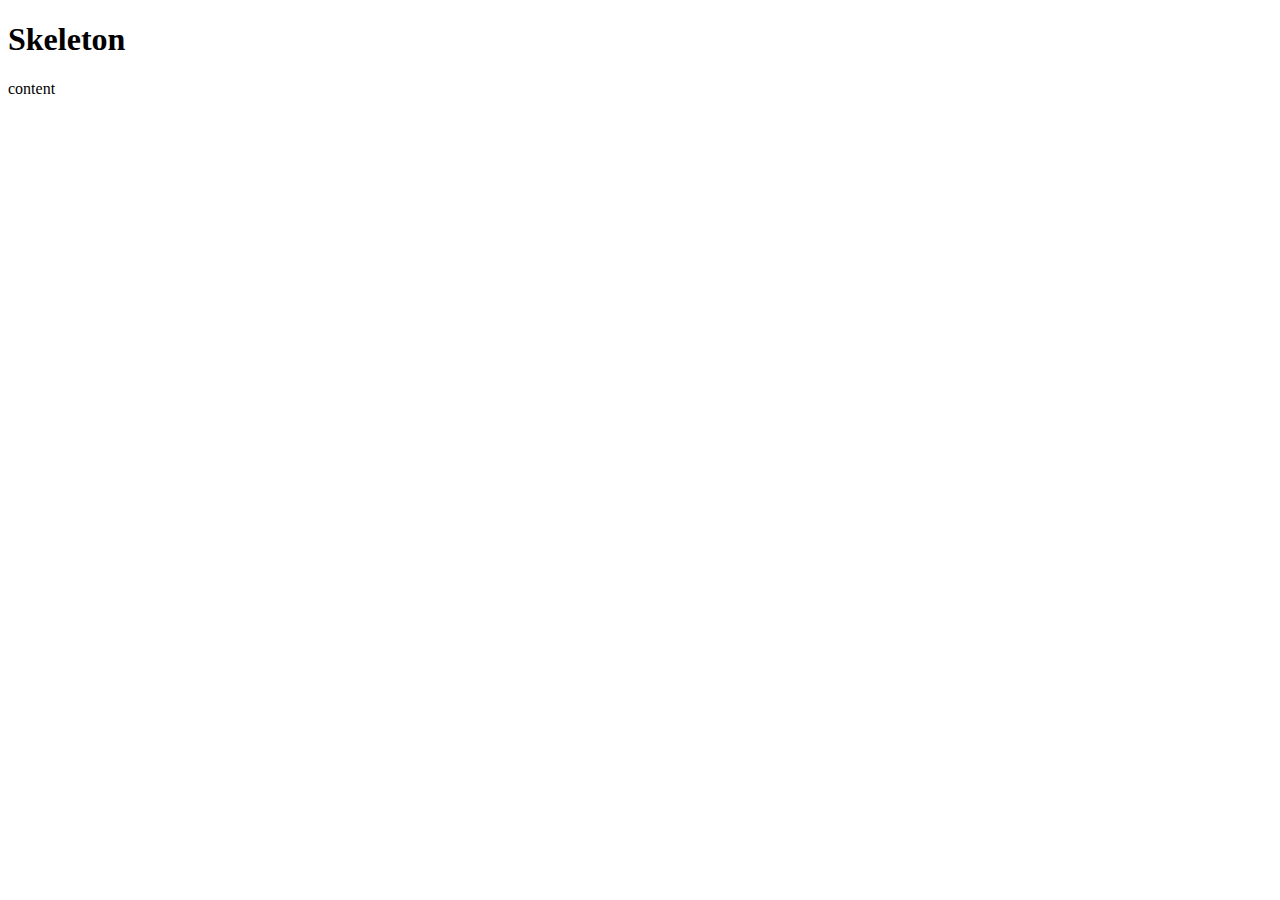
==== index.html @ ca986318 "index" ====
<!DOCTYPE html>
<html lang="en">
<head>
	<meta charset="UTF-8">
	<title>Skeleton</title>
	
	<link rel="stylesheet" href="estilos.css">
</head>
<body>
	<h1>Skeleton</h1>
	<main class="grid-layout" id="ejemploArea">
	
		<header class="item-gris b animacion-gris contenedor-flex">
				<span class="item-menu-mas"></span>
				<span class="item-menu-buscador"></span>
				<span class="vacio"></span>
				<span class="item-menu-nombre"></span>
				<span class="item-menu-foto"></span>
		</header>

		<aside class="item c animacion">
			<div class="logo"></div>
			<div class="contenedor-flex-sidebar">
				<div class="item-sidebar-icono"></div>
				<div class="item-sidebar-menu"></div>
			</div>
			<div class="contenedor-flex-sidebar">
				<div class="item-sidebar-icono"></div>
				<div class="item-sidebar-menu"></div>
			</div>
			<div class="contenedor-flex-sidebar">
				<div class="item-sidebar-icono"></div>
				<div class="item-sidebar-menu"></div>
			</div>
			<div class="contenedor-flex-sidebar">
				<div class="item-sidebar-icono"></div>
				<div class="item-sidebar-menu"></div>
			</div>
			<div class="contenedor-flex-sidebar">
				<div class="item-sidebar-icono"></div>
				<div class="item-sidebar-menu"></div>
			</div>
			<div class="contenedor-flex-sidebar">
				<div class="item-sidebar-icono"></div>
				<div class="item-sidebar-menu"></div>
			</div>
			<div class="contenedor-flex-sidebar">
				<div class="item-sidebar-icono"></div>
				<div class="item-sidebar-menu"></div>
			</div>
			<div class="contenedor-flex-sidebar">
				<div class="item-sidebar-icono"></div>
				<div class="item-sidebar-menu"></div>
			</div>
			<div class="contenedor-flex-sidebar">
				<div class="item-sidebar-icono"></div>
				<div class="item-sidebar-menu"></div>
			</div>
			<div class="contenedor-flex-sidebar">
				<div class="item-sidebar-icono"></div>
				<div class="item-sidebar-menu"></div>
			</div>
		</aside>
		<section class="item-gris d animacion-gris">content
		</section>
		
	</main>
</body>
</html>
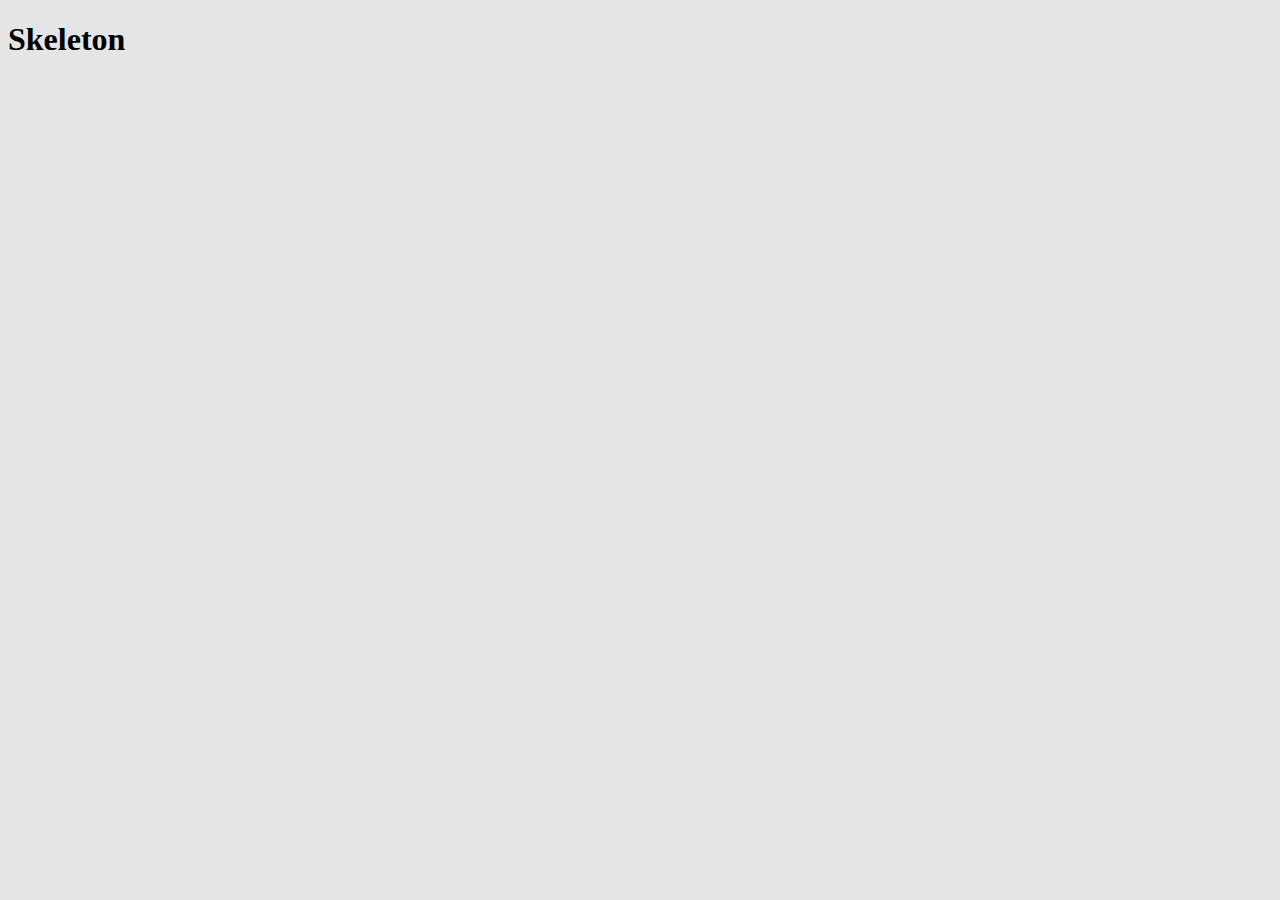
==== commit e7f77f73: "cambios prueba" ====
--- a/index.html
+++ b/index.html
@@ -7,7 +7,9 @@
 	<link rel="stylesheet" href="estilos.css">
 </head>
 <body>
+	
 	<h1>Skeleton</h1>
+	
 	<main class="grid-layout" id="ejemploArea">
 	
 		<header class="item-gris b animacion-gris contenedor-flex">
--- a/estilos.css
+++ b/estilos.css
@@ -0,0 +1,146 @@
+/* ------------------ ESTRUCTURA ------------------ */
+body{
+  background-color: #E5E5E5;
+}
+.grid-layout {
+	display: grid;
+	grid-gap: 10px;
+}
+
+.item {
+	display: block;
+	background-color: #72CAC1;
+	/*border-radius: 4px;*/
+	color: #fff;
+	padding: 20px;
+	font-size: 20px;
+}
+
+.item-gris{
+  display: block;
+	background-color: #FFF;
+	/*border-radius: 4px;*/
+	color: #fff;
+	padding: 20px;
+	font-size: 20px;
+}
+
+#ejemploArea {
+	grid-template-columns: 0px 15% 1fr;
+	grid-template-rows: auto 600px 100px;
+
+	grid-template-areas: 
+		"aside aside header"
+		"aside aside content"
+		"aside aside content";
+	align-items: stretch;
+	justify-items: stretch;
+}
+
+#ejemploArea .item-gris.b {grid-area: header; }
+#ejemploArea .item.c {grid-area: aside; }
+#ejemploArea .item-gris.d {grid-area: content; }
+
+/* --------- NAV BAR -------------------*/
+.contenedor-flex{
+  display: flex;
+  justify-content:space-between;
+  align-items: center;
+
+}
+.vacio{
+  width:60% ;
+  height: auto;
+}
+
+ .item-menu-mas{
+  width: 50px;
+  height: 50px;
+  border-radius: 50%;
+  background-color: #F0F2FA;
+  margin-right: 20px;
+}
+.item-menu-buscador{
+  width: 200px;
+  height: 50px;
+  border-radius: 5px;
+  background-color:  #F0F2FA;
+}
+.item-menu-nombre{
+  width: 200px;
+  height: 20px;
+  border-radius: 3px;
+  background-color:  #F0F2FA;
+  margin-right: 20px;
+}
+.item-menu-foto{
+  width: 30px;
+  height: 30px;
+  border-radius: 50%;
+  background-color:  #F0F2FA;
+}
+
+/* ----------------------------*/
+
+/* --------- SIDEBAR -------------------*/
+.logo{
+  background-color: #F0F2FA;
+  width: 200px;
+  height: 50px;
+  margin-bottom: 30px;
+  margin: 0 auto;
+}
+.contenedor-flex-sidebar{
+  display: flex;
+  align-items: center;
+  margin-bottom: 20px;
+  margin-top: 20px;
+}
+.item-sidebar-menu{
+  width: 200px;
+  height: 20px;
+  border-radius: 3px;
+  background-color: #F0F2FA;
+  
+}
+.item-sidebar-icono{
+  width: 30px;
+  height: 30px;
+  border-radius: 50%;
+  background-color:  #F0F2FA;
+  margin-right: 20px;
+
+}
+
+
+/* ------------------ ANIMACION ------------------ */
+@keyframes animacion-div{
+    0% {
+      opacity: 0;
+    }
+    50% {
+      opacity: 1;
+    }
+    100% {
+      opacity: 0;
+    }
+  }
+/*ejemplo uno - verde  */
+.animacion {
+    background-color: #72CAC1;
+    background-image: linear-gradient(90deg,#72CAC1, #72BDB4, #72CAC1);
+    animation: animacion-div 8s ease;
+    animation-iteration-count: infinite;
+    animation-fill-mode: forwards;
+    opacity: 0;
+  }
+
+/*ejemplo uno - verde  */
+.animacion-gris {
+  background-color: #FFFFFF;
+  background-image: linear-gradient(90deg,#FFFFFF, #F0F2FA, #FFFFFF);
+  animation: animacion-div 8s ease;
+  animation-iteration-count: infinite;
+  animation-fill-mode: forwards;
+  opacity: 0;
+}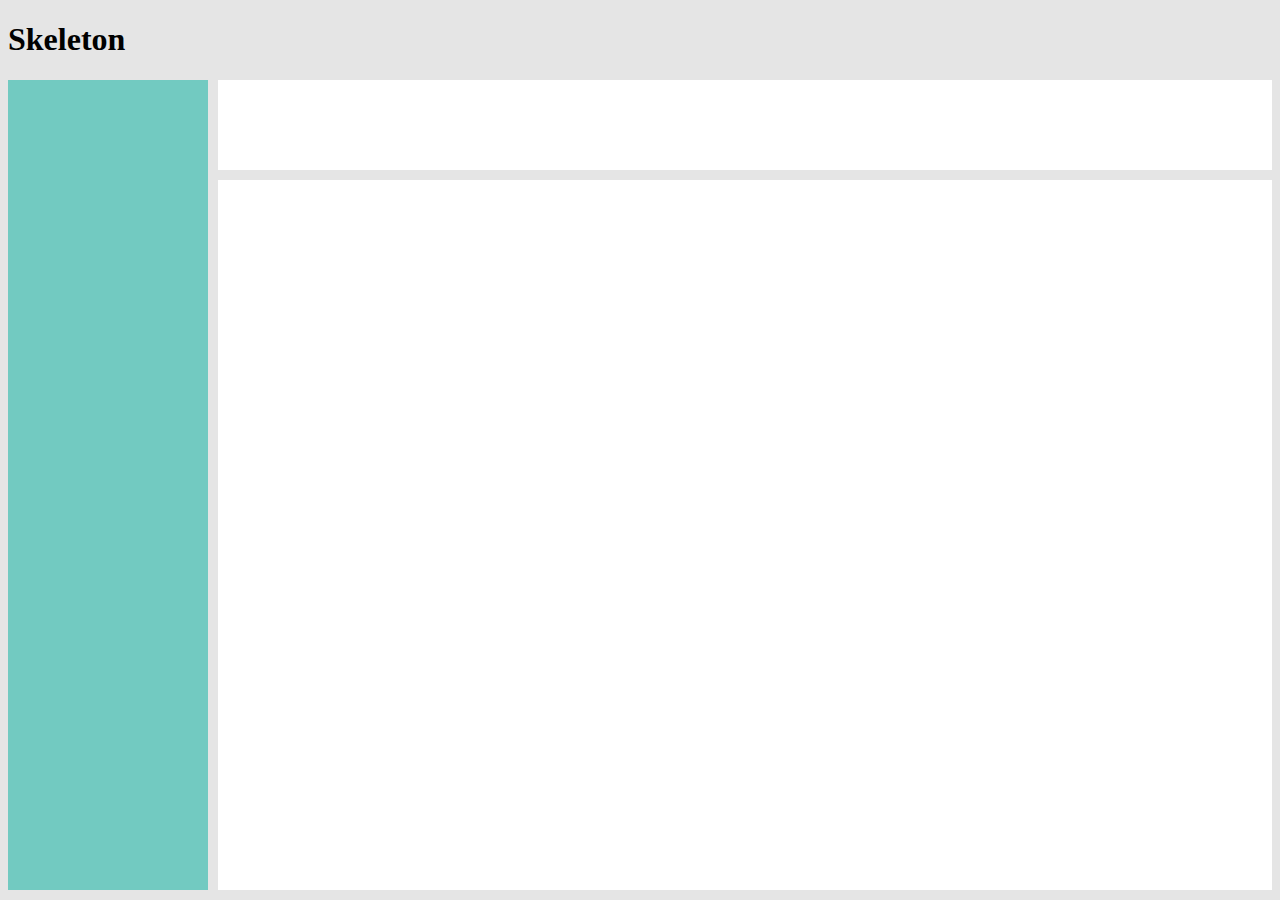
==== commit 3a630072: "actualizacion animacion" ====
--- a/index.html
+++ b/index.html
@@ -1,71 +1,69 @@
-<!DOCTYPE html>
-<html lang="en">
-<head>
-	<meta charset="UTF-8">
-	<title>Skeleton</title>
-	
-	<link rel="stylesheet" href="estilos.css">
-</head>
-<body>
-	
-	<h1>Skeleton</h1>
-	
-	<main class="grid-layout" id="ejemploArea">
-	
-		<header class="item-gris b animacion-gris contenedor-flex">
-				<span class="item-menu-mas"></span>
-				<span class="item-menu-buscador"></span>
-				<span class="vacio"></span>
-				<span class="item-menu-nombre"></span>
-				<span class="item-menu-foto"></span>
-		</header>
-
-		<aside class="item c animacion">
-			<div class="logo"></div>
-			<div class="contenedor-flex-sidebar">
-				<div class="item-sidebar-icono"></div>
-				<div class="item-sidebar-menu"></div>
-			</div>
-			<div class="contenedor-flex-sidebar">
-				<div class="item-sidebar-icono"></div>
-				<div class="item-sidebar-menu"></div>
-			</div>
-			<div class="contenedor-flex-sidebar">
-				<div class="item-sidebar-icono"></div>
-				<div class="item-sidebar-menu"></div>
-			</div>
-			<div class="contenedor-flex-sidebar">
-				<div class="item-sidebar-icono"></div>
-				<div class="item-sidebar-menu"></div>
-			</div>
-			<div class="contenedor-flex-sidebar">
-				<div class="item-sidebar-icono"></div>
-				<div class="item-sidebar-menu"></div>
-			</div>
-			<div class="contenedor-flex-sidebar">
-				<div class="item-sidebar-icono"></div>
-				<div class="item-sidebar-menu"></div>
-			</div>
-			<div class="contenedor-flex-sidebar">
-				<div class="item-sidebar-icono"></div>
-				<div class="item-sidebar-menu"></div>
-			</div>
-			<div class="contenedor-flex-sidebar">
-				<div class="item-sidebar-icono"></div>
-				<div class="item-sidebar-menu"></div>
-			</div>
-			<div class="contenedor-flex-sidebar">
-				<div class="item-sidebar-icono"></div>
-				<div class="item-sidebar-menu"></div>
-			</div>
-			<div class="contenedor-flex-sidebar">
-				<div class="item-sidebar-icono"></div>
-				<div class="item-sidebar-menu"></div>
-			</div>
-		</aside>
-		<section class="item-gris d animacion-gris">content
-		</section>
-		
-	</main>
-</body>
-</html>
+<!DOCTYPE html>
+<html lang="en">
+<head>
+	<meta charset="UTF-8">
+	<title>Skeleton</title>
+	
+	<link rel="stylesheet" href="estilos.css">
+</head>
+<body>
+	<h1>Skeleton</h1>
+	<main class="grid-layout" id="ejemploArea">
+	
+		<header class="item-gris b contenedor-flex">
+				<span class="item-menu-mas  animacion-gris"></span>
+				<span class="item-menu-buscador  animacion-gris"></span>
+				<span class="vacio"></span>
+				<span class="item-menu-nombre  animacion-gris"></span>
+				<span class="item-menu-foto  animacion-gris"></span>
+		</header>
+
+		<aside class="item c ">
+			<div class="logo animacion-gris"></div>
+			<div class="contenedor-flex-sidebar ">
+				<div class="item-sidebar-icono animacion-gris"></div>
+				<div class="item-sidebar-menu animacion-gris"></div>
+			</div>
+			<div class="contenedor-flex-sidebar">
+				<div class="item-sidebar-icono animacion-gris"></div>
+				<div class="item-sidebar-menu animacion-gris"></div>
+			</div>
+			<div class="contenedor-flex-sidebar">
+				<div class="item-sidebar-icono animacion-gris"></div>
+				<div class="item-sidebar-menu animacion-gris"></div>
+			</div>
+			<div class="contenedor-flex-sidebar">
+				<div class="item-sidebar-icono animacion-gris"></div>
+				<div class="item-sidebar-menu animacion-gris"></div>
+			</div>
+			<div class="contenedor-flex-sidebar">
+				<div class="item-sidebar-icono animacion-gris"></div>
+				<div class="item-sidebar-menu animacion-gris"></div>
+			</div>
+			<div class="contenedor-flex-sidebar">
+				<div class="item-sidebar-icono animacion-gris"></div>
+				<div class="item-sidebar-menu animacion-gris"></div>
+			</div>
+			<div class="contenedor-flex-sidebar">
+				<div class="item-sidebar-icono animacion-gris"></div>
+				<div class="item-sidebar-menu animacion-gris"></div>
+			</div>
+			<div class="contenedor-flex-sidebar">
+				<div class="item-sidebar-icono animacion-gris"></div>
+				<div class="item-sidebar-menu animacion-gris"></div>
+			</div>
+			<div class="contenedor-flex-sidebar">
+				<div class="item-sidebar-icono animacion-gris"></div>
+				<div class="item-sidebar-menu animacion-gris"></div>
+			</div>
+			<div class="contenedor-flex-sidebar">
+				<div class="item-sidebar-icono animacion-gris"></div>
+				<div class="item-sidebar-menu animacion-gris"></div>
+			</div>
+		</aside>
+		<section class="item-gris d ">content
+		</section>
+		
+	</main>
+</body>
+</html>--- a/estilos.css
+++ b/estilos.css
@@ -57,27 +57,27 @@
   width: 50px;
   height: 50px;
   border-radius: 50%;
-  background-color: #F0F2FA;
+  background-color: #FFF;
   margin-right: 20px;
 }
 .item-menu-buscador{
   width: 200px;
   height: 50px;
   border-radius: 5px;
-  background-color:  #F0F2FA;
+  background-color:  #FFF;
 }
 .item-menu-nombre{
   width: 200px;
   height: 20px;
   border-radius: 3px;
-  background-color:  #F0F2FA;
+  background-color:  #FFF;
   margin-right: 20px;
 }
 .item-menu-foto{
   width: 30px;
   height: 30px;
   border-radius: 50%;
-  background-color:  #F0F2FA;
+  background-color:  #FFF;
 }
 
 /* ----------------------------*/
@@ -137,8 +137,8 @@
 
 /*ejemplo uno - verde  */
 .animacion-gris {
-  background-color: #FFFFFF;
-  background-image: linear-gradient(90deg,#FFFFFF, #F0F2FA, #FFFFFF);
+  background-color: #F0F2FA;
+  background-image: linear-gradient(90deg,#F0F2FA, #F0F2FA, #F0F2FA);
   animation: animacion-div 8s ease;
   animation-iteration-count: infinite;
   animation-fill-mode: forwards;
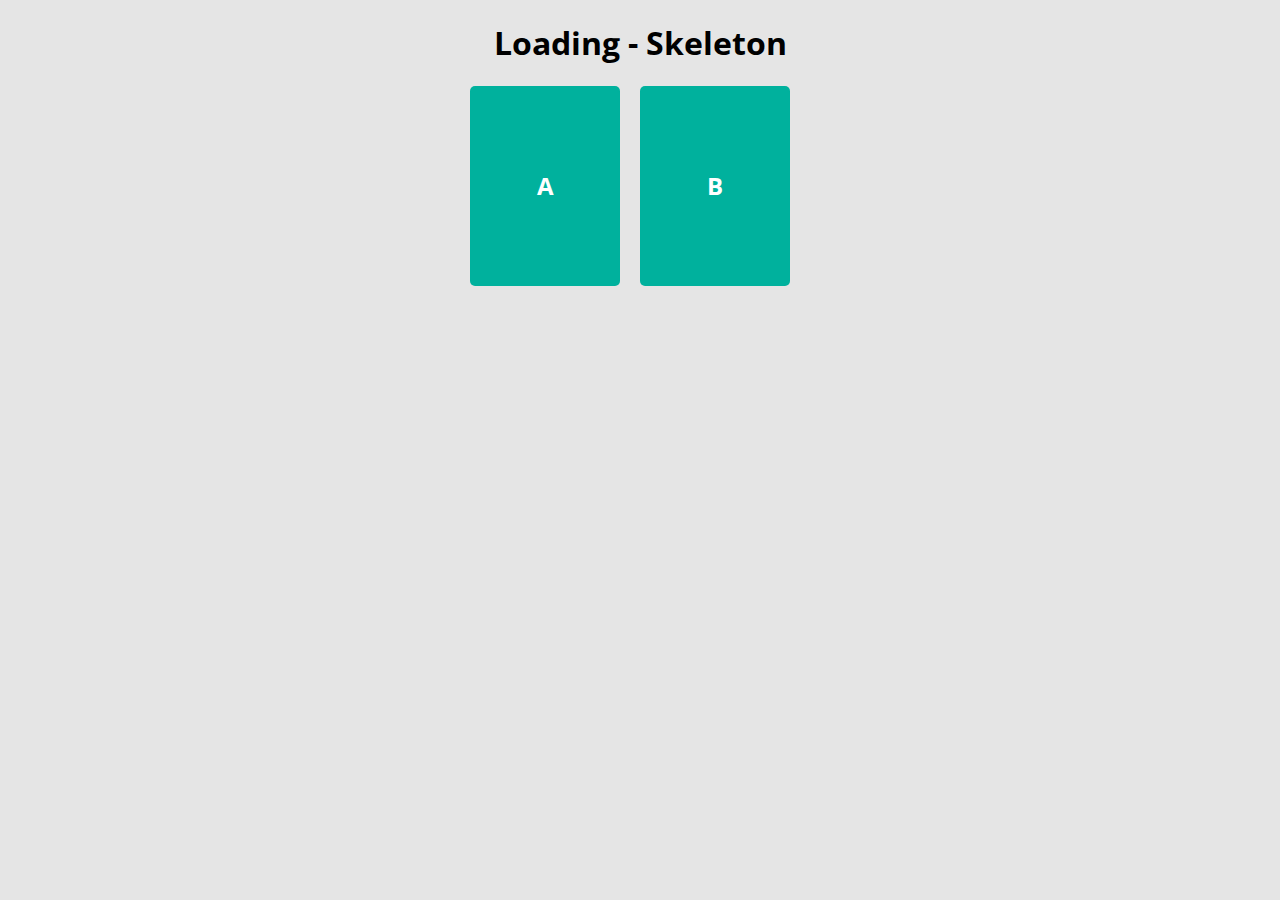
==== commit 1df9c38e: "Add files via upload" ====
--- a/index.html
+++ b/index.html
@@ -3,67 +3,20 @@
 <head>
 	<meta charset="UTF-8">
 	<title>Skeleton</title>
-	
 	<link rel="stylesheet" href="estilos.css">
 </head>
 <body>
-	<h1>Skeleton</h1>
-	<main class="grid-layout" id="ejemploArea">
-	
-		<header class="item-gris b contenedor-flex">
-				<span class="item-menu-mas  animacion-gris"></span>
-				<span class="item-menu-buscador  animacion-gris"></span>
-				<span class="vacio"></span>
-				<span class="item-menu-nombre  animacion-gris"></span>
-				<span class="item-menu-foto  animacion-gris"></span>
-		</header>
+    <h1>Loading - Skeleton</h1>
+    <div class="contenedor-general">
+        <a href="opcion-a.html">
+            <div class="contenedor-prototipo">
+                 <h2>A</h2>
+             </div>
+         </a>
+            <div class="contenedor-prototipo">
+                <h2>B</h2>
+            </div>
 
-		<aside class="item c ">
-			<div class="logo animacion-gris"></div>
-			<div class="contenedor-flex-sidebar ">
-				<div class="item-sidebar-icono animacion-gris"></div>
-				<div class="item-sidebar-menu animacion-gris"></div>
-			</div>
-			<div class="contenedor-flex-sidebar">
-				<div class="item-sidebar-icono animacion-gris"></div>
-				<div class="item-sidebar-menu animacion-gris"></div>
-			</div>
-			<div class="contenedor-flex-sidebar">
-				<div class="item-sidebar-icono animacion-gris"></div>
-				<div class="item-sidebar-menu animacion-gris"></div>
-			</div>
-			<div class="contenedor-flex-sidebar">
-				<div class="item-sidebar-icono animacion-gris"></div>
-				<div class="item-sidebar-menu animacion-gris"></div>
-			</div>
-			<div class="contenedor-flex-sidebar">
-				<div class="item-sidebar-icono animacion-gris"></div>
-				<div class="item-sidebar-menu animacion-gris"></div>
-			</div>
-			<div class="contenedor-flex-sidebar">
-				<div class="item-sidebar-icono animacion-gris"></div>
-				<div class="item-sidebar-menu animacion-gris"></div>
-			</div>
-			<div class="contenedor-flex-sidebar">
-				<div class="item-sidebar-icono animacion-gris"></div>
-				<div class="item-sidebar-menu animacion-gris"></div>
-			</div>
-			<div class="contenedor-flex-sidebar">
-				<div class="item-sidebar-icono animacion-gris"></div>
-				<div class="item-sidebar-menu animacion-gris"></div>
-			</div>
-			<div class="contenedor-flex-sidebar">
-				<div class="item-sidebar-icono animacion-gris"></div>
-				<div class="item-sidebar-menu animacion-gris"></div>
-			</div>
-			<div class="contenedor-flex-sidebar">
-				<div class="item-sidebar-icono animacion-gris"></div>
-				<div class="item-sidebar-menu animacion-gris"></div>
-			</div>
-		</aside>
-		<section class="item-gris d ">content
-		</section>
-		
-	</main>
+    </div>
 </body>
 </html>--- a/estilos.css
+++ b/estilos.css
@@ -1,6 +1,12 @@
 /* ------------------ ESTRUCTURA ------------------ */
+
+@import url('https://fonts.googleapis.com/css2?family=Open+Sans&display=swap');
+
+
 body{
   background-color: #E5E5E5;
+  font-family: 'Open Sans', sans-serif;
+  text-align: center;
 }
 .grid-layout {
 	display: grid;
@@ -129,7 +135,7 @@
 .animacion {
     background-color: #72CAC1;
     background-image: linear-gradient(90deg,#72CAC1, #72BDB4, #72CAC1);
-    animation: animacion-div 8s ease;
+    animation: animacion-div 5s ease;
     animation-iteration-count: infinite;
     animation-fill-mode: forwards;
     opacity: 0;
@@ -139,8 +145,40 @@
 .animacion-gris {
   background-color: #F0F2FA;
   background-image: linear-gradient(90deg,#F0F2FA, #F0F2FA, #F0F2FA);
-  animation: animacion-div 8s ease;
+  animation: animacion-div 5s ease;
   animation-iteration-count: infinite;
   animation-fill-mode: forwards;
   opacity: 0;
+}
+
+
+
+/* ---------------------- DASHBOARD -------------------------- */
+.contenedor-general{
+  display: flex;
+  justify-content: center;
+}
+.contenedor-prototipo{
+  display: flex;
+  justify-content: center;
+  align-items: center;
+  height: 200px;
+  width: 150px;
+  background-color: #00B19D;
+  margin-right: 20px;
+  border-radius: 5px;
+  
+}
+.contenedor-prototipo h2{
+  color:white;
+}
+
+a{
+  text-decoration: none;
+}
+.contenedor-prototipo:hover{
+  background: #72CAC1
+}
+.volver{
+  color:  #00B19D;
 }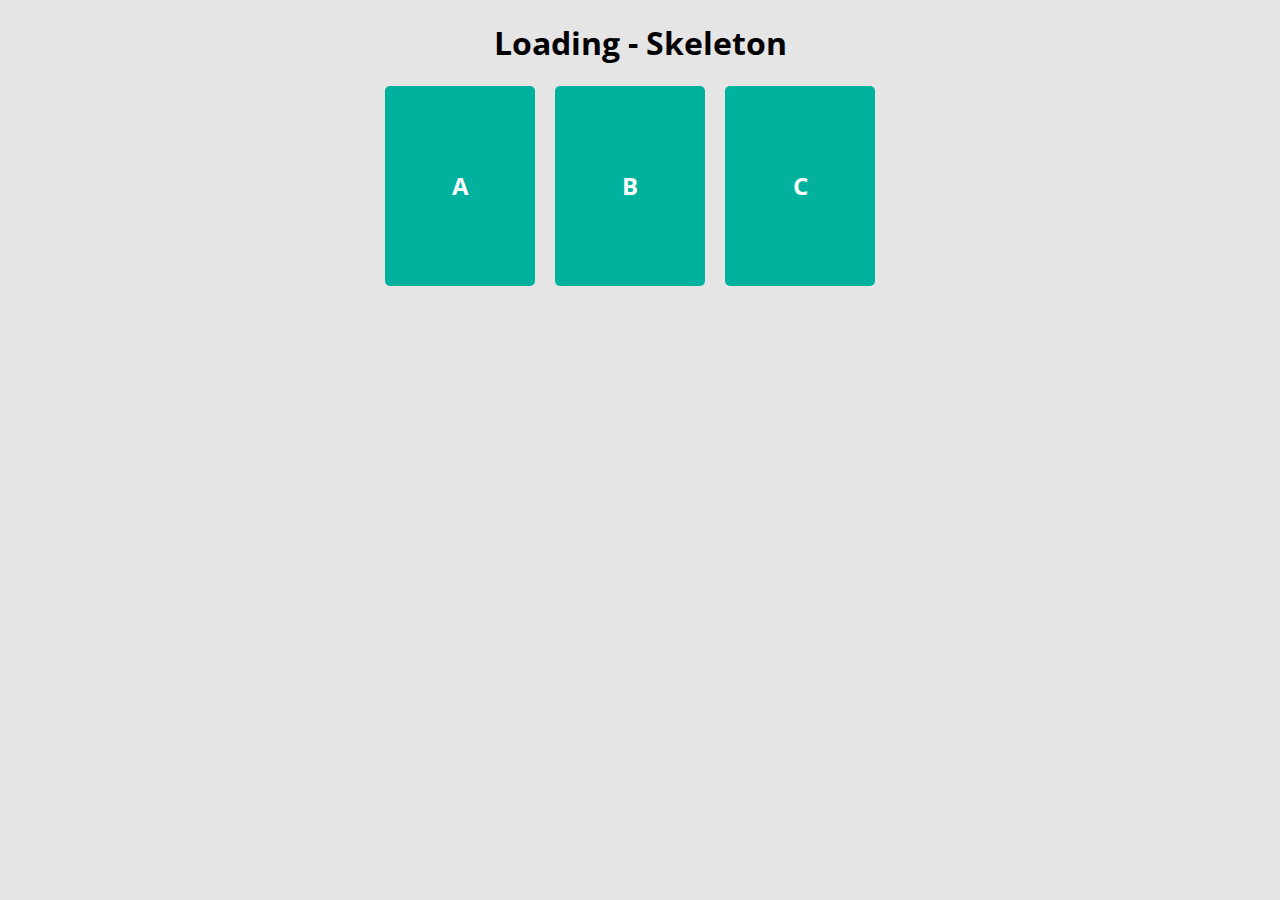
==== commit 6d064f4d: "Add files via upload" ====
--- a/index.html
+++ b/index.html
@@ -13,10 +13,16 @@
                  <h2>A</h2>
              </div>
          </a>
+         <a href="opcion-b.html">
             <div class="contenedor-prototipo">
-                <h2>B</h2>
-            </div>
-
+                 <h2>B</h2>
+             </div>
+         </a>
+         <a href="opcion-c.html">
+            <div class="contenedor-prototipo">
+                 <h2>C</h2>
+             </div>
+         </a>
     </div>
 </body>
 </html>--- a/estilos.css
+++ b/estilos.css
@@ -119,7 +119,7 @@
 }
 
 
-/* ------------------ ANIMACION ------------------ */
+/* ------------------ ANIMACION OPCIÓN A------------------ */
 @keyframes animacion-div{
     0% {
       opacity: 0;
@@ -131,20 +131,11 @@
       opacity: 0;
     }
   }
-/*ejemplo uno - verde  */
-.animacion {
-    background-color: #72CAC1;
-    background-image: linear-gradient(90deg,#72CAC1, #72BDB4, #72CAC1);
-    animation: animacion-div 5s ease;
-    animation-iteration-count: infinite;
-    animation-fill-mode: forwards;
-    opacity: 0;
-  }
 
 /*ejemplo uno - verde  */
 .animacion-gris {
-  background-color: #F0F2FA;
-  background-image: linear-gradient(90deg,#F0F2FA, #F0F2FA, #F0F2FA);
+  background-color: #eee;
+  background-image: linear-gradient(90deg,#eee, #eee, #eee);
   animation: animacion-div 5s ease;
   animation-iteration-count: infinite;
   animation-fill-mode: forwards;
@@ -152,7 +143,52 @@
 }
 
 
-
+/* ------------------ ANIMACION OPCIÓN B------------------ */
+@keyframes wave {
+  0% {
+    background: linear-gradient(90deg, #F0F2FA  0%, #fff , #F0F2FA 40%);
+  }
+  20% {
+    background: linear-gradient(90deg, #F0F2FA   10%, #fff , #F0F2FA);
+  }
+  40% {
+    background: linear-gradient(90deg, #F0F2FA  20%, #fff , #F0F2FA);
+  }
+  
+  60% {
+    background: linear-gradient(90deg, #F0F2FA   30%, #fff , #F0F2FA);
+  }
+  
+  80% {
+    background: linear-gradient(90deg, #F0F2FA  40%, #fff , #F0F2FA 20%);
+  }
+  
+  100% {
+    background: linear-gradient(90deg, #F0F2FA  , #fff , #F0F2FA);
+  }
+  
+}
+
+.animacion-dos {
+  animation: wave 2s infinite linear;
+  background-color: #eee;
+  background-image: linear-gradient(90deg, #F0F2FA, #F0F2FA, #F0F2FA);
+
+}
+
+/* ------------- ANIMACION OPCION C ----------- */
+@keyframes change-color {  
+  0% { background-color: rgba(0,0,0, .08); }  
+  50% { background-color: rgba(0,0,0, .03); }  
+  100% { background-color: rgba(0,0,0, .08); }
+}
+.animacion-tres {
+  animation-name: change-color;
+  animation-duration: 1500ms;
+  animation-iteration-count: infinite;
+  animation-timing-function: linear;
+  
+}
 /* ---------------------- DASHBOARD -------------------------- */
 .contenedor-general{
   display: flex;
